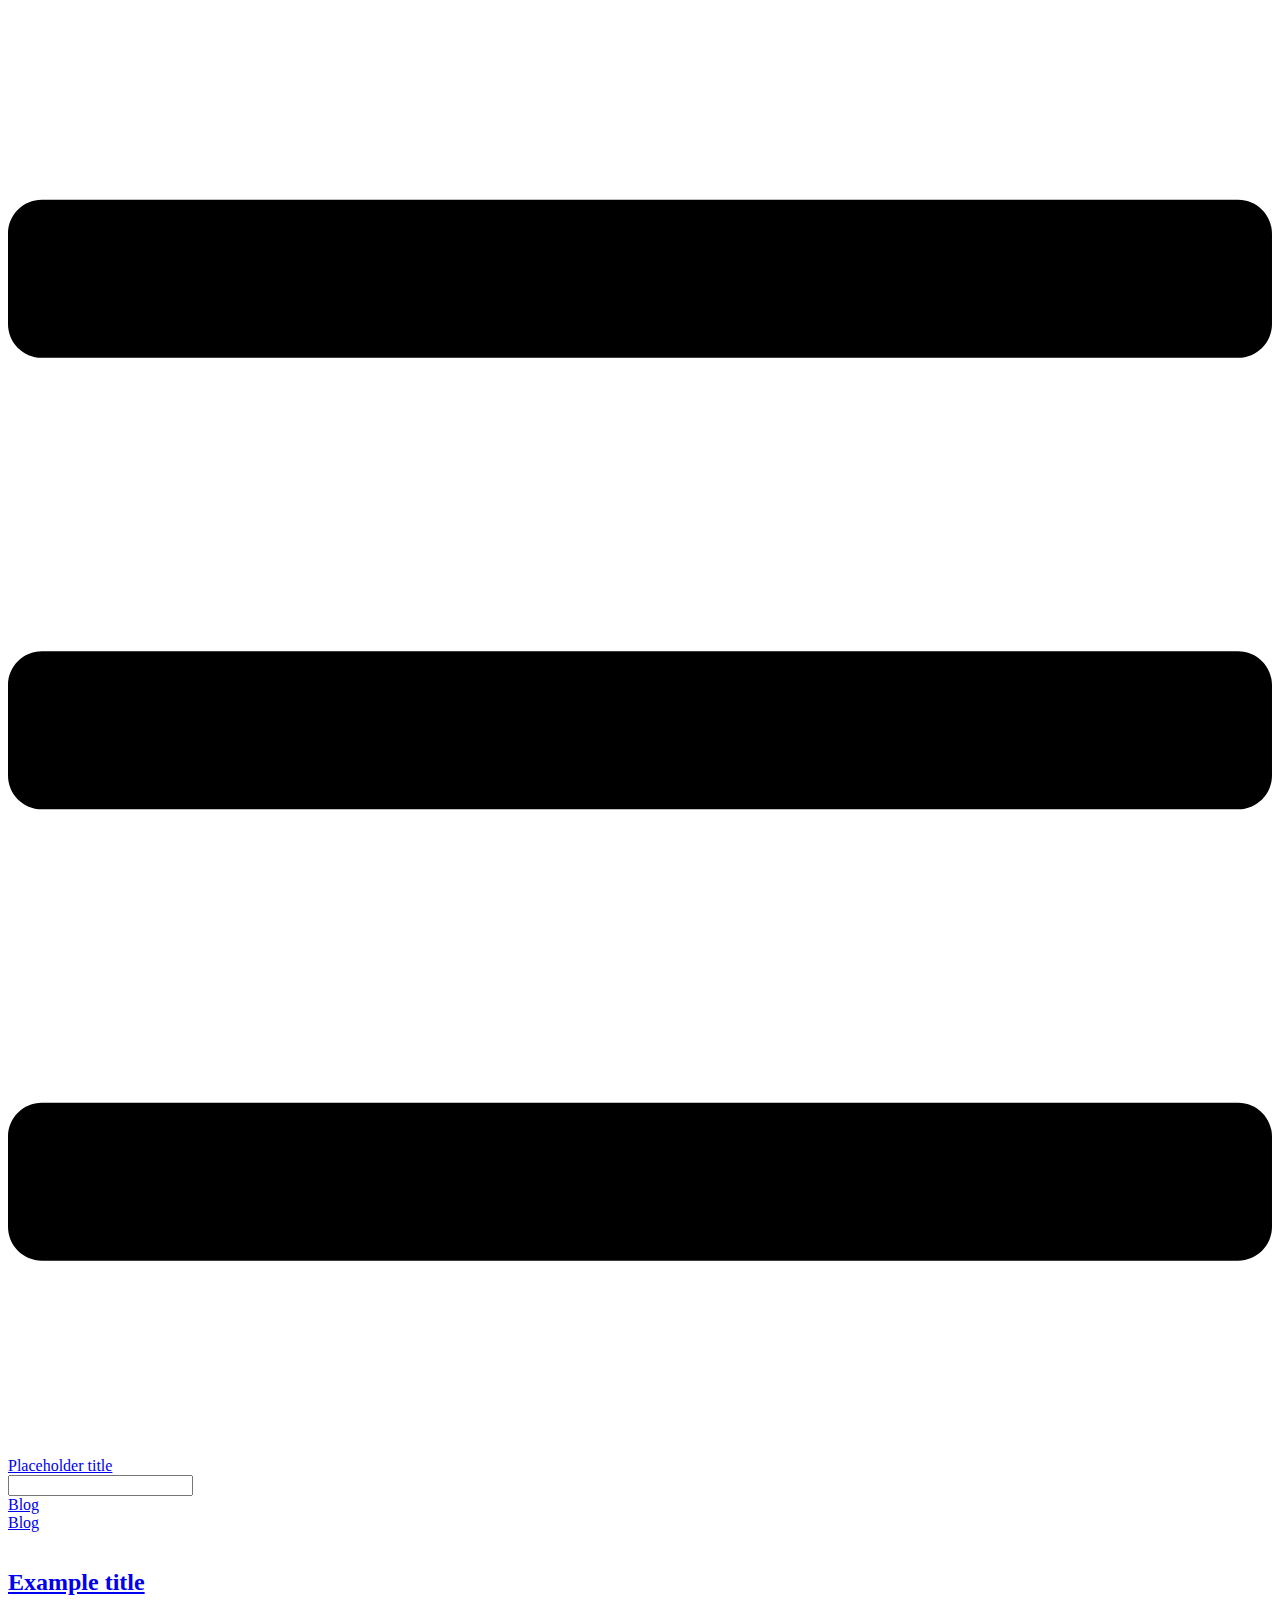
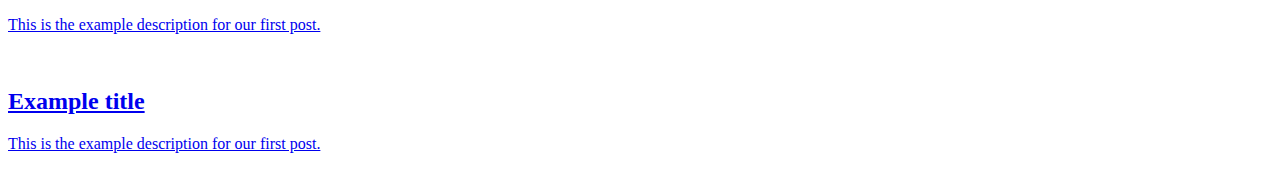
==== index.html @ 65836431 "Deploy kurolox/vuepress-blog-publications to github.com/kurolox/vuepress-blog-publications.git:maste" ====
<!DOCTYPE html>
<html lang="en-US">
  <head>
    <meta charset="utf-8">
    <meta name="viewport" content="width=device-width,initial-scale=1">
    <title>Placeholder title</title>
    <meta name="description" content="Placeholder description">
    
    
    <link rel="preload" href="/vuepress-blog-publications/assets/css/0.styles.9fa5d67e.css" as="style"><link rel="preload" href="/vuepress-blog-publications/assets/js/app.cb010393.js" as="script"><link rel="preload" href="/vuepress-blog-publications/assets/js/4.0905cb83.js" as="script"><link rel="preload" href="/vuepress-blog-publications/assets/js/3.c036e3ab.js" as="script"><link rel="prefetch" href="/vuepress-blog-publications/assets/js/2.68f1cd2d.js"><link rel="prefetch" href="/vuepress-blog-publications/assets/js/5.43a92b2a.js"><link rel="prefetch" href="/vuepress-blog-publications/assets/js/6.fb5f2709.js"><link rel="prefetch" href="/vuepress-blog-publications/assets/js/7.fd0e8598.js"><link rel="prefetch" href="/vuepress-blog-publications/assets/js/8.c9294cfd.js">
    <link rel="stylesheet" href="/vuepress-blog-publications/assets/css/0.styles.9fa5d67e.css">
  </head>
  <body>
    <div id="app" data-server-rendered="true"><div class="theme-container no-sidebar"><header class="navbar"><div class="sidebar-button"><svg xmlns="http://www.w3.org/2000/svg" aria-hidden="true" role="img" viewBox="0 0 448 512" class="icon"><path fill="currentColor" d="M436 124H12c-6.627 0-12-5.373-12-12V80c0-6.627 5.373-12 12-12h424c6.627 0 12 5.373 12 12v32c0 6.627-5.373 12-12 12zm0 160H12c-6.627 0-12-5.373-12-12v-32c0-6.627 5.373-12 12-12h424c6.627 0 12 5.373 12 12v32c0 6.627-5.373 12-12 12zm0 160H12c-6.627 0-12-5.373-12-12v-32c0-6.627 5.373-12 12-12h424c6.627 0 12 5.373 12 12v32c0 6.627-5.373 12-12 12z"></path></svg></div> <a href="/vuepress-blog-publications/" class="home-link router-link-exact-active router-link-active"><!----> <span class="site-name">Placeholder title</span></a> <div class="links" style="max-width:nullpx;"><div class="search-box"><input aria-label="Search" autocomplete="off" spellcheck="false" value=""> <!----></div> <nav class="nav-links can-hide"><div class="nav-item"><a href="/vuepress-blog-publications/" class="nav-link router-link-exact-active router-link-active">Blog</a></div> <!----></nav></div></header> <div class="sidebar-mask"></div> <div class="sidebar"><nav class="nav-links"><div class="nav-item"><a href="/vuepress-blog-publications/" class="nav-link router-link-exact-active router-link-active">Blog</a></div> <!----></nav>  <!----> </div> <div class="page"> <div class="content"><div class="posts"><div class="post"><a href="/vuepress-blog-publications/posts/test1.html"><div><img src="/vuepress-blog-publications/example-image.jpg" alt=""></div> <h2>Example title</h2> <p>This is the example description for our first post.</p></a></div><div class="post"><a href="/vuepress-blog-publications/posts/test2.html"><div><img src="/vuepress-blog-publications/example-image.jpg" alt=""></div> <h2>Example title</h2> <p>This is the example description for our first post.</p></a></div></div></div> <div class="page-edit"><!----> <!----></div> <!----> </div> <!----></div></div>
    <script src="/vuepress-blog-publications/assets/js/app.cb010393.js" defer></script><script src="/vuepress-blog-publications/assets/js/4.0905cb83.js" defer></script><script src="/vuepress-blog-publications/assets/js/3.c036e3ab.js" defer></script>
  </body>
</html>
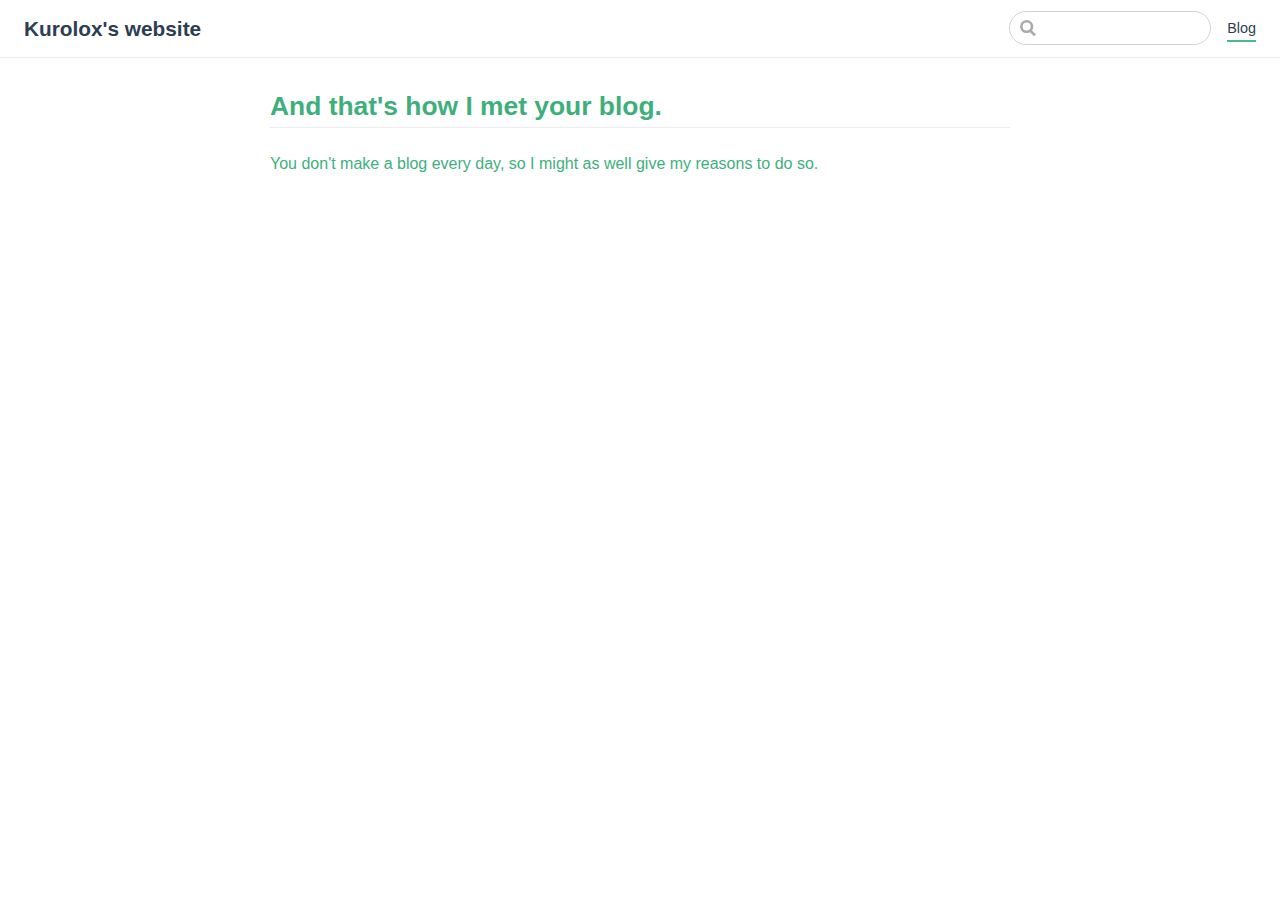
==== commit eeddbbff: "Deploy kurolox/vuepress-blog-publications to github.com/kurolox/vuepress-blog-publications.git:maste" ====
--- a/index.html
+++ b/index.html
@@ -3,15 +3,15 @@
   <head>
     <meta charset="utf-8">
     <meta name="viewport" content="width=device-width,initial-scale=1">
-    <title>Placeholder title</title>
-    <meta name="description" content="Placeholder description">
+    <title>Kurolox&#39;s website</title>
+    <meta name="description" content="My own blog and portfolio, delivered to you by our finest GET requests.">
     
     
-    <link rel="preload" href="/vuepress-blog-publications/assets/css/0.styles.9fa5d67e.css" as="style"><link rel="preload" href="/vuepress-blog-publications/assets/js/app.cb010393.js" as="script"><link rel="preload" href="/vuepress-blog-publications/assets/js/4.0905cb83.js" as="script"><link rel="preload" href="/vuepress-blog-publications/assets/js/3.c036e3ab.js" as="script"><link rel="prefetch" href="/vuepress-blog-publications/assets/js/2.68f1cd2d.js"><link rel="prefetch" href="/vuepress-blog-publications/assets/js/5.43a92b2a.js"><link rel="prefetch" href="/vuepress-blog-publications/assets/js/6.fb5f2709.js"><link rel="prefetch" href="/vuepress-blog-publications/assets/js/7.fd0e8598.js"><link rel="prefetch" href="/vuepress-blog-publications/assets/js/8.c9294cfd.js">
-    <link rel="stylesheet" href="/vuepress-blog-publications/assets/css/0.styles.9fa5d67e.css">
+    <link rel="preload" href="/assets/css/0.styles.914f8873.css" as="style"><link rel="preload" href="/assets/js/app.60089162.js" as="script"><link rel="preload" href="/assets/js/4.f2bf988b.js" as="script"><link rel="preload" href="/assets/js/3.c036e3ab.js" as="script"><link rel="prefetch" href="/assets/js/2.68f1cd2d.js"><link rel="prefetch" href="/assets/js/5.8b1dc1aa.js"><link rel="prefetch" href="/assets/js/6.30cb679f.js"><link rel="prefetch" href="/assets/js/7.4c3e7fac.js">
+    <link rel="stylesheet" href="/assets/css/0.styles.914f8873.css">
   </head>
   <body>
-    <div id="app" data-server-rendered="true"><div class="theme-container no-sidebar"><header class="navbar"><div class="sidebar-button"><svg xmlns="http://www.w3.org/2000/svg" aria-hidden="true" role="img" viewBox="0 0 448 512" class="icon"><path fill="currentColor" d="M436 124H12c-6.627 0-12-5.373-12-12V80c0-6.627 5.373-12 12-12h424c6.627 0 12 5.373 12 12v32c0 6.627-5.373 12-12 12zm0 160H12c-6.627 0-12-5.373-12-12v-32c0-6.627 5.373-12 12-12h424c6.627 0 12 5.373 12 12v32c0 6.627-5.373 12-12 12zm0 160H12c-6.627 0-12-5.373-12-12v-32c0-6.627 5.373-12 12-12h424c6.627 0 12 5.373 12 12v32c0 6.627-5.373 12-12 12z"></path></svg></div> <a href="/vuepress-blog-publications/" class="home-link router-link-exact-active router-link-active"><!----> <span class="site-name">Placeholder title</span></a> <div class="links" style="max-width:nullpx;"><div class="search-box"><input aria-label="Search" autocomplete="off" spellcheck="false" value=""> <!----></div> <nav class="nav-links can-hide"><div class="nav-item"><a href="/vuepress-blog-publications/" class="nav-link router-link-exact-active router-link-active">Blog</a></div> <!----></nav></div></header> <div class="sidebar-mask"></div> <div class="sidebar"><nav class="nav-links"><div class="nav-item"><a href="/vuepress-blog-publications/" class="nav-link router-link-exact-active router-link-active">Blog</a></div> <!----></nav>  <!----> </div> <div class="page"> <div class="content"><div class="posts"><div class="post"><a href="/vuepress-blog-publications/posts/test1.html"><div><img src="/vuepress-blog-publications/example-image.jpg" alt=""></div> <h2>Example title</h2> <p>This is the example description for our first post.</p></a></div><div class="post"><a href="/vuepress-blog-publications/posts/test2.html"><div><img src="/vuepress-blog-publications/example-image.jpg" alt=""></div> <h2>Example title</h2> <p>This is the example description for our first post.</p></a></div></div></div> <div class="page-edit"><!----> <!----></div> <!----> </div> <!----></div></div>
-    <script src="/vuepress-blog-publications/assets/js/app.cb010393.js" defer></script><script src="/vuepress-blog-publications/assets/js/4.0905cb83.js" defer></script><script src="/vuepress-blog-publications/assets/js/3.c036e3ab.js" defer></script>
+    <div id="app" data-server-rendered="true"><div class="theme-container no-sidebar"><header class="navbar"><div class="sidebar-button"><svg xmlns="http://www.w3.org/2000/svg" aria-hidden="true" role="img" viewBox="0 0 448 512" class="icon"><path fill="currentColor" d="M436 124H12c-6.627 0-12-5.373-12-12V80c0-6.627 5.373-12 12-12h424c6.627 0 12 5.373 12 12v32c0 6.627-5.373 12-12 12zm0 160H12c-6.627 0-12-5.373-12-12v-32c0-6.627 5.373-12 12-12h424c6.627 0 12 5.373 12 12v32c0 6.627-5.373 12-12 12zm0 160H12c-6.627 0-12-5.373-12-12v-32c0-6.627 5.373-12 12-12h424c6.627 0 12 5.373 12 12v32c0 6.627-5.373 12-12 12z"></path></svg></div> <a href="/" class="home-link router-link-exact-active router-link-active"><!----> <span class="site-name">Kurolox's website</span></a> <div class="links" style="max-width:nullpx;"><div class="search-box"><input aria-label="Search" autocomplete="off" spellcheck="false" value=""> <!----></div> <nav class="nav-links can-hide"><div class="nav-item"><a href="/" class="nav-link router-link-exact-active router-link-active">Blog</a></div> <!----></nav></div></header> <div class="sidebar-mask"></div> <div class="sidebar"><nav class="nav-links"><div class="nav-item"><a href="/" class="nav-link router-link-exact-active router-link-active">Blog</a></div> <!----></nav>  <!----> </div> <div class="page"> <div class="content"><div class="posts"><div class="post"><a href="/posts/blog-introduction.html"><div><!----></div> <h2>And that's how I met your blog.</h2> <p>You don't make a blog every day, so I might as well give my reasons to do so.</p></a></div></div></div> <div class="page-edit"><!----> <!----></div> <!----> </div> <!----></div></div>
+    <script src="/assets/js/app.60089162.js" defer></script><script src="/assets/js/4.f2bf988b.js" defer></script><script src="/assets/js/3.c036e3ab.js" defer></script>
   </body>
 </html>
--- a/assets/css/0.styles.914f8873.css
+++ b/assets/css/0.styles.914f8873.css
@@ -0,0 +1 @@
+.home{padding:3.6rem 2rem 0;max-width:960px;margin:0 auto}.home .hero{text-align:center}.home .hero img{max-height:280px;display:block;margin:3rem auto 1.5rem}.home .hero h1{font-size:3rem}.home .hero .action,.home .hero .description,.home .hero h1{margin:1.8rem auto}.home .hero .description{max-width:35rem;font-size:1.6rem;line-height:1.3;color:#6a8bad}.home .hero .action-button{display:inline-block;font-size:1.2rem;color:#fff;background-color:#3eaf7c;padding:.8rem 1.6rem;border-radius:4px;transition:background-color .1s ease;box-sizing:border-box;border-bottom:1px solid #389d70}.home .hero .action-button:hover{background-color:#4abf8a}.home .features{border-top:1px solid #eaecef;padding:1.2rem 0;margin-top:2.5rem;display:flex;flex-wrap:wrap;align-items:flex-start;align-content:stretch;justify-content:space-between}.home .feature{flex-grow:1;flex-basis:30%;max-width:30%}.home .feature h2{font-size:1.4rem;font-weight:500;border-bottom:none;padding-bottom:0;color:#3a5169}.home .feature p{color:#4e6e8e}.home .footer{padding:2.5rem;border-top:1px solid #eaecef;text-align:center;color:#4e6e8e}@media (max-width:719px){.home .features{flex-direction:column}.home .feature{max-width:100%;padding:0 2.5rem}}@media (max-width:419px){.home{padding-left:1.5rem;padding-right:1.5rem}.home .hero img{max-height:210px;margin:2rem auto 1.2rem}.home .hero h1{font-size:2rem}.home .hero .action,.home .hero .description,.home .hero h1{margin:1.2rem auto}.home .hero .description{font-size:1.2rem}.home .hero .action-button{font-size:1rem;padding:.6rem 1.2rem}.home .feature h2{font-size:1.25rem}}.badge[data-v-1096423b]{display:inline-block;font-size:14px;height:18px;line-height:18px;border-radius:3px;padding:0 6px;color:#fff;margin-right:5px;background-color:#42b983}.badge.middle[data-v-1096423b]{vertical-align:middle}.badge.top[data-v-1096423b]{vertical-align:top}.badge.green[data-v-1096423b],.badge.tip[data-v-1096423b]{background-color:#42b983}.badge.error[data-v-1096423b]{background-color:#da5961}.badge.warn[data-v-1096423b],.badge.warning[data-v-1096423b],.badge.yellow[data-v-1096423b]{background-color:#e7c000}.search-box{display:inline-block;position:relative;margin-right:1rem}.search-box input{cursor:text;width:10rem;color:#4e6e8e;display:inline-block;border:1px solid #cfd4db;border-radius:2rem;font-size:.9rem;line-height:2rem;padding:0 .5rem 0 2rem;outline:none;transition:all .2s ease;background:#fff url(/assets/img/search.83621669.svg) .6rem .5rem no-repeat;background-size:1rem}.search-box input:focus{cursor:auto;border-color:#3eaf7c}.search-box .suggestions{background:#fff;width:20rem;position:absolute;top:1.5rem;border:1px solid #cfd4db;border-radius:6px;padding:.4rem;list-style-type:none}.search-box .suggestions.align-right{right:0}.search-box .suggestion{line-height:1.4;padding:.4rem .6rem;border-radius:4px;cursor:pointer}.search-box .suggestion a{white-space:normal;color:#5d82a6}.search-box .suggestion a .page-title{font-weight:600}.search-box .suggestion a .header{font-size:.9em;margin-left:.25em}.search-box .suggestion.focused{background-color:#f3f4f5}.search-box .suggestion.focused a{color:#3eaf7c}@media (max-width:959px){.search-box input{cursor:pointer;width:0;border-color:transparent;position:relative}.search-box input:focus{cursor:text;left:0;width:10rem}}@media (max-width:959px) and (min-width:719px){.search-box .suggestions{left:0}}@media (max-width:719px){.search-box{margin-right:0}.search-box input{left:1rem}.search-box .suggestions{right:0}}@media (max-width:419px){.search-box .suggestions{width:calc(100vw - 4rem)}.search-box input:focus{width:8rem}}.dropdown-enter,.dropdown-leave-to{height:0!important}.dropdown-wrapper{cursor:pointer}.dropdown-wrapper .dropdown-title{display:block}.dropdown-wrapper .dropdown-title:hover{border-color:transparent}.dropdown-wrapper .dropdown-title .arrow{vertical-align:middle;margin-top:-1px;margin-left:.4rem}.dropdown-wrapper .nav-dropdown .dropdown-item{color:inherit;line-height:1.7rem}.dropdown-wrapper .nav-dropdown .dropdown-item h4{margin:.45rem 0 0;border-top:1px solid #eee;padding:.45rem 1.5rem 0 1.25rem}.dropdown-wrapper .nav-dropdown .dropdown-item .dropdown-subitem-wrapper{padding:0;list-style:none}.dropdown-wrapper .nav-dropdown .dropdown-item .dropdown-subitem-wrapper .dropdown-subitem{font-size:.9em}.dropdown-wrapper .nav-dropdown .dropdown-item a{display:block;line-height:1.7rem;position:relative;border-bottom:none;font-weight:400;margin-bottom:0;padding:0 1.5rem 0 1.25rem}.dropdown-wrapper .nav-dropdown .dropdown-item a.router-link-active,.dropdown-wrapper .nav-dropdown .dropdown-item a:hover{color:#3eaf7c}.dropdown-wrapper .nav-dropdown .dropdown-item a.router-link-active:after{content:"";width:0;height:0;border-left:5px solid #3eaf7c;border-top:3px solid transparent;border-bottom:3px solid transparent;position:absolute;top:calc(50% - 2px);left:9px}.dropdown-wrapper .nav-dropdown .dropdown-item:first-child h4{margin-top:0;padding-top:0;border-top:0}@media (max-width:719px){.dropdown-wrapper.open .dropdown-title{margin-bottom:.5rem}.dropdown-wrapper .nav-dropdown{transition:height .1s ease-out;overflow:hidden}.dropdown-wrapper .nav-dropdown .dropdown-item h4{border-top:0;margin-top:0;padding-top:0}.dropdown-wrapper .nav-dropdown .dropdown-item>a,.dropdown-wrapper .nav-dropdown .dropdown-item h4{font-size:15px;line-height:2rem}.dropdown-wrapper .nav-dropdown .dropdown-item .dropdown-subitem{font-size:14px;padding-left:1rem}}@media (min-width:719px){.dropdown-wrapper{height:1.8rem}.dropdown-wrapper:hover .nav-dropdown{display:block!important}.dropdown-wrapper .dropdown-title .arrow{border-left:4px solid transparent;border-right:4px solid transparent;border-top:6px solid #ccc;border-bottom:0}.dropdown-wrapper .nav-dropdown{display:none;height:auto!important;box-sizing:border-box;max-height:calc(100vh - 2.7rem);overflow-y:auto;position:absolute;top:100%;right:0;background-color:#fff;padding:.6rem 0;border:1px solid #ddd;border-bottom-color:#ccc;text-align:left;border-radius:.25rem;white-space:nowrap;margin:0}}.nav-links{display:inline-block}.nav-links a{line-height:1.4rem;color:inherit}.nav-links a.router-link-active,.nav-links a:hover{color:#3eaf7c}.nav-links .nav-item{position:relative;display:inline-block;margin-left:1.5rem;line-height:2rem}.nav-links .nav-item:first-child{margin-left:0}.nav-links .repo-link{margin-left:1.5rem}@media (max-width:719px){.nav-links .nav-item,.nav-links .repo-link{margin-left:0}}@media (min-width:719px){.nav-links a.router-link-active,.nav-links a:hover{color:#2c3e50}.nav-item>a:not(.external).router-link-active,.nav-item>a:not(.external):hover{margin-bottom:-2px;border-bottom:2px solid #46bd87}}.navbar{padding:.7rem 1.5rem;line-height:2.2rem;position:relative}.navbar a,.navbar img,.navbar span{display:inline-block}.navbar .logo{height:2.2rem;min-width:2.2rem;margin-right:.8rem;vertical-align:top}.navbar .site-name{font-size:1.3rem;font-weight:600;color:#2c3e50;position:relative}.navbar .links{padding-left:1.5rem;box-sizing:border-box;background-color:#fff;white-space:nowrap;font-size:.9rem;position:absolute;right:1.5rem;top:.7rem;display:flex}.navbar .links .search-box{flex:0 0 auto;vertical-align:top}.navbar .links .nav-links{flex:1}@media (max-width:719px){.navbar{padding-left:4rem}.navbar .can-hide{display:none}.navbar .links{padding-left:1.5rem}}.page-edit,.page-nav{max-width:740px;margin:0 auto;padding:2rem 2.5rem}@media (max-width:959px){.page-edit,.page-nav{padding:2rem}}@media (max-width:419px){.page-edit,.page-nav{padding:1.5rem}}.page{padding-bottom:2rem}.page-edit{padding-top:1rem;padding-bottom:1rem;overflow:auto}.page-edit .edit-link{display:inline-block}.page-edit .edit-link a{color:#4e6e8e;margin-right:.25rem}.page-edit .last-updated{float:right;font-size:.9em}.page-edit .last-updated .prefix{font-weight:500;color:#4e6e8e}.page-edit .last-updated .time{font-weight:400;color:#aaa}.page-nav{padding-top:1rem;padding-bottom:0}.page-nav .inner{min-height:2rem;margin-top:0;border-top:1px solid #eaecef;padding-top:1rem;overflow:auto}.page-nav .next{float:right}@media (max-width:719px){.page-edit .edit-link{margin-bottom:.5rem}.page-edit .last-updated{font-size:.8em;float:none;text-align:left}}.sidebar-button{display:none;width:1.25rem;height:1.25rem;position:absolute;padding:.6rem;top:.6rem;left:1rem}.sidebar-button .icon{display:block;width:1.25rem;height:1.25rem}@media (max-width:719px){.sidebar-button{display:block}}.sidebar-group:not(.first){margin-top:1em}.sidebar-group .sidebar-group{padding-left:.5em}.sidebar-group:not(.collapsable) .sidebar-heading{cursor:auto;color:inherit}.sidebar-heading{color:#999;transition:color .15s ease;cursor:pointer;font-size:1.1em;font-weight:700;padding:0 1.5rem;margin-top:0;margin-bottom:.5rem}.sidebar-heading.open,.sidebar-heading:hover{color:inherit}.sidebar-heading .arrow{position:relative;top:-.12em;left:.5em}.sidebar-heading:.open .arrow{top:-.18em}.sidebar-group-items{transition:height .1s ease-out;overflow:hidden}.sidebar ul{padding:0;margin:0;list-style-type:none}.sidebar a{display:inline-block}.sidebar .nav-links{display:none;border-bottom:1px solid #eaecef;padding:.5rem 0 .75rem 0}.sidebar .nav-links a{font-weight:600}.sidebar .nav-links .nav-item,.sidebar .nav-links .repo-link{display:block;line-height:1.25rem;font-size:1.1em;padding:.5rem 0 .5rem 1.5rem}.sidebar .sidebar-links{padding:1.5rem 0}@media (max-width:719px){.sidebar .nav-links{display:block}.sidebar .nav-links .dropdown-wrapper .nav-dropdown .dropdown-item a.router-link-active:after{top:calc(1rem - 2px)}.sidebar .sidebar-links{padding:1rem 0}}.sw-update-popup{position:fixed;right:1em;bottom:1em;padding:1em;border:1px solid #3eaf7c;border-radius:3px;background:#fff;box-shadow:0 4px 16px rgba(0,0,0,.5);text-align:center}.sw-update-popup button{margin-top:.5em;padding:.25em 2em}.sw-update-popup-enter-active,.sw-update-popup-leave-active{transition:opacity .3s,transform .3s}.sw-update-popup-enter,.sw-update-popup-leave-to{opacity:0;transform:translateY(50%) scale(.5)}code[class*=language-],pre[class*=language-]{color:#ccc;background:none;font-family:Consolas,Monaco,Andale Mono,Ubuntu Mono,monospace;text-align:left;white-space:pre;word-spacing:normal;word-break:normal;word-wrap:normal;line-height:1.5;-moz-tab-size:4;-o-tab-size:4;tab-size:4;-webkit-hyphens:none;-ms-hyphens:none;hyphens:none}pre[class*=language-]{padding:1em;margin:.5em 0;overflow:auto}:not(pre)>code[class*=language-],pre[class*=language-]{background:#2d2d2d}:not(pre)>code[class*=language-]{padding:.1em;border-radius:.3em;white-space:normal}.token.block-comment,.token.cdata,.token.comment,.token.doctype,.token.prolog{color:#999}.token.punctuation{color:#ccc}.token.attr-name,.token.deleted,.token.namespace,.token.tag{color:#e2777a}.token.function-name{color:#6196cc}.token.boolean,.token.function,.token.number{color:#f08d49}.token.class-name,.token.constant,.token.property,.token.symbol{color:#f8c555}.token.atrule,.token.builtin,.token.important,.token.keyword,.token.selector{color:#cc99cd}.token.attr-value,.token.char,.token.regex,.token.string,.token.variable{color:#7ec699}.token.entity,.token.operator,.token.url{color:#67cdcc}.token.bold,.token.important{font-weight:700}.token.italic{font-style:italic}.token.entity{cursor:help}.token.inserted{color:green}#nprogress{pointer-events:none}#nprogress .bar{background:#3eaf7c;position:fixed;z-index:1031;top:0;left:0;width:100%;height:2px}#nprogress .peg{display:block;position:absolute;right:0;width:100px;height:100%;box-shadow:0 0 10px #3eaf7c,0 0 5px #3eaf7c;opacity:1;transform:rotate(3deg) translateY(-4px)}#nprogress .spinner{display:block;position:fixed;z-index:1031;top:15px;right:15px}#nprogress .spinner-icon{width:18px;height:18px;box-sizing:border-box;border:2px solid transparent;border-top-color:#3eaf7c;border-left-color:#3eaf7c;border-radius:50%;animation:nprogress-spinner .4s linear infinite}.nprogress-custom-parent{overflow:hidden;position:relative}.nprogress-custom-parent #nprogress .bar,.nprogress-custom-parent #nprogress .spinner{position:absolute}@keyframes nprogress-spinner{0%{transform:rotate(0deg)}to{transform:rotate(1turn)}}.content code{color:#476582;padding:.25rem .5rem;margin:0;font-size:.85em;background-color:rgba(27,31,35,.05);border-radius:3px}.content pre,.content pre[class*=language-]{line-height:1.4;padding:1.25rem 1.5rem;margin:.85rem 0;background-color:#282c34;border-radius:6px;overflow:auto}.content pre[class*=language-] code,.content pre code{color:#fff;padding:0;background-color:transparent;border-radius:0}div[class*=language-]{position:relative;background-color:#282c34;border-radius:6px}div[class*=language-] .highlight-lines{-webkit-user-select:none;-moz-user-select:none;-ms-user-select:none;user-select:none;padding-top:1.3rem;position:absolute;top:0;left:0;width:100%;line-height:1.4}div[class*=language-] .highlight-lines .highlighted{background-color:rgba(0,0,0,.66)}div[class*=language-] pre,div[class*=language-] pre[class*=language-]{background:transparent;position:relative;z-index:1}div[class*=language-]:before{position:absolute;z-index:3;top:.8em;right:1em;font-size:.75rem;color:hsla(0,0%,100%,.4)}div[class*=language-]:not(.line-numbers-mode) .line-numbers-wrapper{display:none}div[class*=language-].line-numbers-mode .highlight-lines .highlighted{position:relative}div[class*=language-].line-numbers-mode .highlight-lines .highlighted:before{content:" ";position:absolute;z-index:3;left:0;top:0;display:block;width:3.5rem;height:100%;background-color:rgba(0,0,0,.66)}div[class*=language-].line-numbers-mode pre{padding-left:4.5rem;vertical-align:middle}div[class*=language-].line-numbers-mode .line-numbers-wrapper{position:absolute;top:0;width:3.5rem;text-align:center;color:hsla(0,0%,100%,.3);padding:1.25rem 0;line-height:1.4}div[class*=language-].line-numbers-mode .line-numbers-wrapper .line-number,div[class*=language-].line-numbers-mode .line-numbers-wrapper br{-webkit-user-select:none;-moz-user-select:none;-ms-user-select:none;user-select:none}div[class*=language-].line-numbers-mode .line-numbers-wrapper .line-number{position:relative;z-index:4;font-size:.85em}div[class*=language-].line-numbers-mode:after{content:"";position:absolute;z-index:2;top:0;left:0;width:3.5rem;height:100%;border-radius:6px 0 0 6px;border-right:1px solid rgba(0,0,0,.66);background-color:#282c34}div[class~=language-js]:before{content:"js"}div[class~=language-ts]:before{content:"ts"}div[class~=language-html]:before{content:"html"}div[class~=language-md]:before{content:"md"}div[class~=language-vue]:before{content:"vue"}div[class~=language-css]:before{content:"css"}div[class~=language-sass]:before{content:"sass"}div[class~=language-scss]:before{content:"scss"}div[class~=language-less]:before{content:"less"}div[class~=language-stylus]:before{content:"stylus"}div[class~=language-go]:before{content:"go"}div[class~=language-java]:before{content:"java"}div[class~=language-c]:before{content:"c"}div[class~=language-sh]:before{content:"sh"}div[class~=language-yaml]:before{content:"yaml"}div[class~=language-py]:before{content:"py"}div[class~=language-javascript]:before{content:"js"}div[class~=language-typescript]:before{content:"ts"}div[class~=language-markup]:before{content:"html"}div[class~=language-markdown]:before{content:"md"}div[class~=language-json]:before{content:"json"}div[class~=language-ruby]:before{content:"rb"}div[class~=language-python]:before{content:"py"}div[class~=language-bash]:before{content:"sh"}.custom-block .custom-block-title{font-weight:600;margin-bottom:-.4rem}.custom-block.danger,.custom-block.tip,.custom-block.warning{padding:.1rem 1.5rem;border-left-width:.5rem;border-left-style:solid;margin:1rem 0}.custom-block.tip{background-color:#f3f5f7;border-color:#42b983}.custom-block.warning{background-color:rgba(255,229,100,.3);border-color:#e7c000;color:#6b5900}.custom-block.warning .custom-block-title{color:#b29400}.custom-block.warning a{color:#2c3e50}.custom-block.danger{background-color:#ffe6e6;border-color:#c00;color:#4d0000}.custom-block.danger .custom-block-title{color:#900}.custom-block.danger a{color:#2c3e50}.arrow{display:inline-block;width:0;height:0}.arrow.up{border-bottom:6px solid #ccc}.arrow.down,.arrow.up{border-left:4px solid transparent;border-right:4px solid transparent}.arrow.down{border-top:6px solid #ccc}.arrow.right{border-left:6px solid #ccc}.arrow.left,.arrow.right{border-top:4px solid transparent;border-bottom:4px solid transparent}.arrow.left{border-right:6px solid #ccc}.content:not(.custom){max-width:740px;margin:0 auto;padding:2rem 2.5rem}@media (max-width:959px){.content:not(.custom){padding:2rem}}@media (max-width:419px){.content:not(.custom){padding:1.5rem}}.table-of-contents .badge{vertical-align:middle}body,html{padding:0;margin:0}body{font-family:-apple-system,BlinkMacSystemFont,Segoe UI,Roboto,Oxygen,Ubuntu,Cantarell,Fira Sans,Droid Sans,Helvetica Neue,sans-serif;-webkit-font-smoothing:antialiased;-moz-osx-font-smoothing:grayscale;font-size:16px;color:#2c3e50}.page{padding-left:20rem}.navbar{z-index:20;right:0;height:3.6rem;background-color:#fff;box-sizing:border-box;border-bottom:1px solid #eaecef}.navbar,.sidebar-mask{position:fixed;top:0;left:0}.sidebar-mask{z-index:9;width:100vw;height:100vh;display:none}.sidebar{font-size:15px;background-color:#fff;width:20rem;position:fixed;z-index:10;margin:0;top:3.6rem;left:0;bottom:0;box-sizing:border-box;border-right:1px solid #eaecef;overflow-y:auto}.content:not(.custom)>:first-child{margin-top:3.6rem}.content:not(.custom) a:hover{text-decoration:underline}.content:not(.custom) p.demo{padding:1rem 1.5rem;border:1px solid #ddd;border-radius:4px}.content:not(.custom) img{max-width:100%}.content.custom{padding:0;margin:0}.content.custom img{max-width:100%}a{font-weight:500;text-decoration:none}a,p a code{color:#3eaf7c}p a code{font-weight:400}kbd{background:#eee;border:.15rem solid #ddd;border-bottom:.25rem solid #ddd;border-radius:.15rem;padding:0 .15em}blockquote{font-size:1.2rem;color:#999;border-left:.25rem solid #dfe2e5;margin-left:0;padding-left:1rem}ol,ul{padding-left:1.2em}strong{font-weight:600}h1,h2,h3,h4,h5,h6{font-weight:600;line-height:1.25}.content:not(.custom)>h1,.content:not(.custom)>h2,.content:not(.custom)>h3,.content:not(.custom)>h4,.content:not(.custom)>h5,.content:not(.custom)>h6{margin-top:-3.1rem;padding-top:4.6rem;margin-bottom:0}.content:not(.custom)>h1:first-child,.content:not(.custom)>h2:first-child,.content:not(.custom)>h3:first-child,.content:not(.custom)>h4:first-child,.content:not(.custom)>h5:first-child,.content:not(.custom)>h6:first-child{margin-top:-1.5rem;margin-bottom:1rem}.content:not(.custom)>h1:first-child+.custom-block,.content:not(.custom)>h1:first-child+p,.content:not(.custom)>h1:first-child+pre,.content:not(.custom)>h2:first-child+.custom-block,.content:not(.custom)>h2:first-child+p,.content:not(.custom)>h2:first-child+pre,.content:not(.custom)>h3:first-child+.custom-block,.content:not(.custom)>h3:first-child+p,.content:not(.custom)>h3:first-child+pre,.content:not(.custom)>h4:first-child+.custom-block,.content:not(.custom)>h4:first-child+p,.content:not(.custom)>h4:first-child+pre,.content:not(.custom)>h5:first-child+.custom-block,.content:not(.custom)>h5:first-child+p,.content:not(.custom)>h5:first-child+pre,.content:not(.custom)>h6:first-child+.custom-block,.content:not(.custom)>h6:first-child+p,.content:not(.custom)>h6:first-child+pre{margin-top:2rem}h1:hover .header-anchor,h2:hover .header-anchor,h3:hover .header-anchor,h4:hover .header-anchor,h5:hover .header-anchor,h6:hover .header-anchor{opacity:1}h1{font-size:2.2rem}h2{font-size:1.65rem;padding-bottom:.3rem;border-bottom:1px solid #eaecef}h3{font-size:1.35rem}a.header-anchor{font-size:.85em;float:left;margin-left:-.87em;padding-right:.23em;margin-top:.125em;opacity:0}a.header-anchor:hover{text-decoration:none}.line-number,code,kbd{font-family:source-code-pro,Menlo,Monaco,Consolas,Courier New,monospace}ol,p,ul{line-height:1.7}hr{border:0;border-top:1px solid #eaecef}table{border-collapse:collapse;margin:1rem 0;display:block;overflow-x:auto}tr{border-top:1px solid #dfe2e5}tr:nth-child(2n){background-color:#f6f8fa}td,th{border:1px solid #dfe2e5;padding:.6em 1em}.custom-layout{padding-top:3.6rem}.theme-container.sidebar-open .sidebar-mask{display:block}.theme-container.no-navbar .content:not(.custom)>h1,.theme-container.no-navbar h2,.theme-container.no-navbar h3,.theme-container.no-navbar h4,.theme-container.no-navbar h5,.theme-container.no-navbar h6{margin-top:1.5rem;padding-top:0}.theme-container.no-navbar .sidebar{top:0}.theme-container.no-navbar .custom-layout{padding-top:0}@media (min-width:720px){.theme-container.no-sidebar .sidebar{display:none}.theme-container.no-sidebar .page{padding-left:0}}@media (max-width:959px){.sidebar{font-size:15px;width:16.4rem}.page{padding-left:16.4rem}}@media (max-width:719px){.sidebar{top:0;padding-top:3.6rem;transform:translateX(-100%);transition:transform .2s ease}.page{padding-left:0}.theme-container.sidebar-open .sidebar{transform:translateX(0)}.theme-container.no-navbar .sidebar{padding-top:0}}@media (max-width:419px){h1{font-size:1.9rem}.content div[class*=language-]{margin:.85rem -1.5rem;border-radius:0}}.icon.outbound{color:#aaa;display:inline-block}.sidebar .sidebar-sub-headers{padding-left:1rem;font-size:.95em}a.sidebar-link{font-weight:400;display:inline-block;color:#2c3e50;border-left:.25rem solid transparent;padding:.35rem 1rem .35rem 1.25rem;line-height:1.4;width:100%;box-sizing:border-box}a.sidebar-link:hover{color:#3eaf7c}a.sidebar-link.active{font-weight:600;color:#3eaf7c;border-left-color:#3eaf7c}.sidebar-group a.sidebar-link{padding-left:2rem}.sidebar-sub-headers a.sidebar-link{padding-top:.25rem;padding-bottom:.25rem;border-left:none}.sidebar-sub-headers a.sidebar-link.active{font-weight:500}--- a/assets/css/0.styles.914f8873.css
+++ b/assets/css/0.styles.914f8873.css
@@ -0,0 +1 @@
+.home{padding:3.6rem 2rem 0;max-width:960px;margin:0 auto}.home .hero{text-align:center}.home .hero img{max-height:280px;display:block;margin:3rem auto 1.5rem}.home .hero h1{font-size:3rem}.home .hero .action,.home .hero .description,.home .hero h1{margin:1.8rem auto}.home .hero .description{max-width:35rem;font-size:1.6rem;line-height:1.3;color:#6a8bad}.home .hero .action-button{display:inline-block;font-size:1.2rem;color:#fff;background-color:#3eaf7c;padding:.8rem 1.6rem;border-radius:4px;transition:background-color .1s ease;box-sizing:border-box;border-bottom:1px solid #389d70}.home .hero .action-button:hover{background-color:#4abf8a}.home .features{border-top:1px solid #eaecef;padding:1.2rem 0;margin-top:2.5rem;display:flex;flex-wrap:wrap;align-items:flex-start;align-content:stretch;justify-content:space-between}.home .feature{flex-grow:1;flex-basis:30%;max-width:30%}.home .feature h2{font-size:1.4rem;font-weight:500;border-bottom:none;padding-bottom:0;color:#3a5169}.home .feature p{color:#4e6e8e}.home .footer{padding:2.5rem;border-top:1px solid #eaecef;text-align:center;color:#4e6e8e}@media (max-width:719px){.home .features{flex-direction:column}.home .feature{max-width:100%;padding:0 2.5rem}}@media (max-width:419px){.home{padding-left:1.5rem;padding-right:1.5rem}.home .hero img{max-height:210px;margin:2rem auto 1.2rem}.home .hero h1{font-size:2rem}.home .hero .action,.home .hero .description,.home .hero h1{margin:1.2rem auto}.home .hero .description{font-size:1.2rem}.home .hero .action-button{font-size:1rem;padding:.6rem 1.2rem}.home .feature h2{font-size:1.25rem}}.badge[data-v-1096423b]{display:inline-block;font-size:14px;height:18px;line-height:18px;border-radius:3px;padding:0 6px;color:#fff;margin-right:5px;background-color:#42b983}.badge.middle[data-v-1096423b]{vertical-align:middle}.badge.top[data-v-1096423b]{vertical-align:top}.badge.green[data-v-1096423b],.badge.tip[data-v-1096423b]{background-color:#42b983}.badge.error[data-v-1096423b]{background-color:#da5961}.badge.warn[data-v-1096423b],.badge.warning[data-v-1096423b],.badge.yellow[data-v-1096423b]{background-color:#e7c000}.search-box{display:inline-block;position:relative;margin-right:1rem}.search-box input{cursor:text;width:10rem;color:#4e6e8e;display:inline-block;border:1px solid #cfd4db;border-radius:2rem;font-size:.9rem;line-height:2rem;padding:0 .5rem 0 2rem;outline:none;transition:all .2s ease;background:#fff url(/assets/img/search.83621669.svg) .6rem .5rem no-repeat;background-size:1rem}.search-box input:focus{cursor:auto;border-color:#3eaf7c}.search-box .suggestions{background:#fff;width:20rem;position:absolute;top:1.5rem;border:1px solid #cfd4db;border-radius:6px;padding:.4rem;list-style-type:none}.search-box .suggestions.align-right{right:0}.search-box .suggestion{line-height:1.4;padding:.4rem .6rem;border-radius:4px;cursor:pointer}.search-box .suggestion a{white-space:normal;color:#5d82a6}.search-box .suggestion a .page-title{font-weight:600}.search-box .suggestion a .header{font-size:.9em;margin-left:.25em}.search-box .suggestion.focused{background-color:#f3f4f5}.search-box .suggestion.focused a{color:#3eaf7c}@media (max-width:959px){.search-box input{cursor:pointer;width:0;border-color:transparent;position:relative}.search-box input:focus{cursor:text;left:0;width:10rem}}@media (max-width:959px) and (min-width:719px){.search-box .suggestions{left:0}}@media (max-width:719px){.search-box{margin-right:0}.search-box input{left:1rem}.search-box .suggestions{right:0}}@media (max-width:419px){.search-box .suggestions{width:calc(100vw - 4rem)}.search-box input:focus{width:8rem}}.dropdown-enter,.dropdown-leave-to{height:0!important}.dropdown-wrapper{cursor:pointer}.dropdown-wrapper .dropdown-title{display:block}.dropdown-wrapper .dropdown-title:hover{border-color:transparent}.dropdown-wrapper .dropdown-title .arrow{vertical-align:middle;margin-top:-1px;margin-left:.4rem}.dropdown-wrapper .nav-dropdown .dropdown-item{color:inherit;line-height:1.7rem}.dropdown-wrapper .nav-dropdown .dropdown-item h4{margin:.45rem 0 0;border-top:1px solid #eee;padding:.45rem 1.5rem 0 1.25rem}.dropdown-wrapper .nav-dropdown .dropdown-item .dropdown-subitem-wrapper{padding:0;list-style:none}.dropdown-wrapper .nav-dropdown .dropdown-item .dropdown-subitem-wrapper .dropdown-subitem{font-size:.9em}.dropdown-wrapper .nav-dropdown .dropdown-item a{display:block;line-height:1.7rem;position:relative;border-bottom:none;font-weight:400;margin-bottom:0;padding:0 1.5rem 0 1.25rem}.dropdown-wrapper .nav-dropdown .dropdown-item a.router-link-active,.dropdown-wrapper .nav-dropdown .dropdown-item a:hover{color:#3eaf7c}.dropdown-wrapper .nav-dropdown .dropdown-item a.router-link-active:after{content:"";width:0;height:0;border-left:5px solid #3eaf7c;border-top:3px solid transparent;border-bottom:3px solid transparent;position:absolute;top:calc(50% - 2px);left:9px}.dropdown-wrapper .nav-dropdown .dropdown-item:first-child h4{margin-top:0;padding-top:0;border-top:0}@media (max-width:719px){.dropdown-wrapper.open .dropdown-title{margin-bottom:.5rem}.dropdown-wrapper .nav-dropdown{transition:height .1s ease-out;overflow:hidden}.dropdown-wrapper .nav-dropdown .dropdown-item h4{border-top:0;margin-top:0;padding-top:0}.dropdown-wrapper .nav-dropdown .dropdown-item>a,.dropdown-wrapper .nav-dropdown .dropdown-item h4{font-size:15px;line-height:2rem}.dropdown-wrapper .nav-dropdown .dropdown-item .dropdown-subitem{font-size:14px;padding-left:1rem}}@media (min-width:719px){.dropdown-wrapper{height:1.8rem}.dropdown-wrapper:hover .nav-dropdown{display:block!important}.dropdown-wrapper .dropdown-title .arrow{border-left:4px solid transparent;border-right:4px solid transparent;border-top:6px solid #ccc;border-bottom:0}.dropdown-wrapper .nav-dropdown{display:none;height:auto!important;box-sizing:border-box;max-height:calc(100vh - 2.7rem);overflow-y:auto;position:absolute;top:100%;right:0;background-color:#fff;padding:.6rem 0;border:1px solid #ddd;border-bottom-color:#ccc;text-align:left;border-radius:.25rem;white-space:nowrap;margin:0}}.nav-links{display:inline-block}.nav-links a{line-height:1.4rem;color:inherit}.nav-links a.router-link-active,.nav-links a:hover{color:#3eaf7c}.nav-links .nav-item{position:relative;display:inline-block;margin-left:1.5rem;line-height:2rem}.nav-links .nav-item:first-child{margin-left:0}.nav-links .repo-link{margin-left:1.5rem}@media (max-width:719px){.nav-links .nav-item,.nav-links .repo-link{margin-left:0}}@media (min-width:719px){.nav-links a.router-link-active,.nav-links a:hover{color:#2c3e50}.nav-item>a:not(.external).router-link-active,.nav-item>a:not(.external):hover{margin-bottom:-2px;border-bottom:2px solid #46bd87}}.navbar{padding:.7rem 1.5rem;line-height:2.2rem;position:relative}.navbar a,.navbar img,.navbar span{display:inline-block}.navbar .logo{height:2.2rem;min-width:2.2rem;margin-right:.8rem;vertical-align:top}.navbar .site-name{font-size:1.3rem;font-weight:600;color:#2c3e50;position:relative}.navbar .links{padding-left:1.5rem;box-sizing:border-box;background-color:#fff;white-space:nowrap;font-size:.9rem;position:absolute;right:1.5rem;top:.7rem;display:flex}.navbar .links .search-box{flex:0 0 auto;vertical-align:top}.navbar .links .nav-links{flex:1}@media (max-width:719px){.navbar{padding-left:4rem}.navbar .can-hide{display:none}.navbar .links{padding-left:1.5rem}}.page-edit,.page-nav{max-width:740px;margin:0 auto;padding:2rem 2.5rem}@media (max-width:959px){.page-edit,.page-nav{padding:2rem}}@media (max-width:419px){.page-edit,.page-nav{padding:1.5rem}}.page{padding-bottom:2rem}.page-edit{padding-top:1rem;padding-bottom:1rem;overflow:auto}.page-edit .edit-link{display:inline-block}.page-edit .edit-link a{color:#4e6e8e;margin-right:.25rem}.page-edit .last-updated{float:right;font-size:.9em}.page-edit .last-updated .prefix{font-weight:500;color:#4e6e8e}.page-edit .last-updated .time{font-weight:400;color:#aaa}.page-nav{padding-top:1rem;padding-bottom:0}.page-nav .inner{min-height:2rem;margin-top:0;border-top:1px solid #eaecef;padding-top:1rem;overflow:auto}.page-nav .next{float:right}@media (max-width:719px){.page-edit .edit-link{margin-bottom:.5rem}.page-edit .last-updated{font-size:.8em;float:none;text-align:left}}.sidebar-button{display:none;width:1.25rem;height:1.25rem;position:absolute;padding:.6rem;top:.6rem;left:1rem}.sidebar-button .icon{display:block;width:1.25rem;height:1.25rem}@media (max-width:719px){.sidebar-button{display:block}}.sidebar-group:not(.first){margin-top:1em}.sidebar-group .sidebar-group{padding-left:.5em}.sidebar-group:not(.collapsable) .sidebar-heading{cursor:auto;color:inherit}.sidebar-heading{color:#999;transition:color .15s ease;cursor:pointer;font-size:1.1em;font-weight:700;padding:0 1.5rem;margin-top:0;margin-bottom:.5rem}.sidebar-heading.open,.sidebar-heading:hover{color:inherit}.sidebar-heading .arrow{position:relative;top:-.12em;left:.5em}.sidebar-heading:.open .arrow{top:-.18em}.sidebar-group-items{transition:height .1s ease-out;overflow:hidden}.sidebar ul{padding:0;margin:0;list-style-type:none}.sidebar a{display:inline-block}.sidebar .nav-links{display:none;border-bottom:1px solid #eaecef;padding:.5rem 0 .75rem 0}.sidebar .nav-links a{font-weight:600}.sidebar .nav-links .nav-item,.sidebar .nav-links .repo-link{display:block;line-height:1.25rem;font-size:1.1em;padding:.5rem 0 .5rem 1.5rem}.sidebar .sidebar-links{padding:1.5rem 0}@media (max-width:719px){.sidebar .nav-links{display:block}.sidebar .nav-links .dropdown-wrapper .nav-dropdown .dropdown-item a.router-link-active:after{top:calc(1rem - 2px)}.sidebar .sidebar-links{padding:1rem 0}}.sw-update-popup{position:fixed;right:1em;bottom:1em;padding:1em;border:1px solid #3eaf7c;border-radius:3px;background:#fff;box-shadow:0 4px 16px rgba(0,0,0,.5);text-align:center}.sw-update-popup button{margin-top:.5em;padding:.25em 2em}.sw-update-popup-enter-active,.sw-update-popup-leave-active{transition:opacity .3s,transform .3s}.sw-update-popup-enter,.sw-update-popup-leave-to{opacity:0;transform:translateY(50%) scale(.5)}code[class*=language-],pre[class*=language-]{color:#ccc;background:none;font-family:Consolas,Monaco,Andale Mono,Ubuntu Mono,monospace;text-align:left;white-space:pre;word-spacing:normal;word-break:normal;word-wrap:normal;line-height:1.5;-moz-tab-size:4;-o-tab-size:4;tab-size:4;-webkit-hyphens:none;-ms-hyphens:none;hyphens:none}pre[class*=language-]{padding:1em;margin:.5em 0;overflow:auto}:not(pre)>code[class*=language-],pre[class*=language-]{background:#2d2d2d}:not(pre)>code[class*=language-]{padding:.1em;border-radius:.3em;white-space:normal}.token.block-comment,.token.cdata,.token.comment,.token.doctype,.token.prolog{color:#999}.token.punctuation{color:#ccc}.token.attr-name,.token.deleted,.token.namespace,.token.tag{color:#e2777a}.token.function-name{color:#6196cc}.token.boolean,.token.function,.token.number{color:#f08d49}.token.class-name,.token.constant,.token.property,.token.symbol{color:#f8c555}.token.atrule,.token.builtin,.token.important,.token.keyword,.token.selector{color:#cc99cd}.token.attr-value,.token.char,.token.regex,.token.string,.token.variable{color:#7ec699}.token.entity,.token.operator,.token.url{color:#67cdcc}.token.bold,.token.important{font-weight:700}.token.italic{font-style:italic}.token.entity{cursor:help}.token.inserted{color:green}#nprogress{pointer-events:none}#nprogress .bar{background:#3eaf7c;position:fixed;z-index:1031;top:0;left:0;width:100%;height:2px}#nprogress .peg{display:block;position:absolute;right:0;width:100px;height:100%;box-shadow:0 0 10px #3eaf7c,0 0 5px #3eaf7c;opacity:1;transform:rotate(3deg) translateY(-4px)}#nprogress .spinner{display:block;position:fixed;z-index:1031;top:15px;right:15px}#nprogress .spinner-icon{width:18px;height:18px;box-sizing:border-box;border:2px solid transparent;border-top-color:#3eaf7c;border-left-color:#3eaf7c;border-radius:50%;animation:nprogress-spinner .4s linear infinite}.nprogress-custom-parent{overflow:hidden;position:relative}.nprogress-custom-parent #nprogress .bar,.nprogress-custom-parent #nprogress .spinner{position:absolute}@keyframes nprogress-spinner{0%{transform:rotate(0deg)}to{transform:rotate(1turn)}}.content code{color:#476582;padding:.25rem .5rem;margin:0;font-size:.85em;background-color:rgba(27,31,35,.05);border-radius:3px}.content pre,.content pre[class*=language-]{line-height:1.4;padding:1.25rem 1.5rem;margin:.85rem 0;background-color:#282c34;border-radius:6px;overflow:auto}.content pre[class*=language-] code,.content pre code{color:#fff;padding:0;background-color:transparent;border-radius:0}div[class*=language-]{position:relative;background-color:#282c34;border-radius:6px}div[class*=language-] .highlight-lines{-webkit-user-select:none;-moz-user-select:none;-ms-user-select:none;user-select:none;padding-top:1.3rem;position:absolute;top:0;left:0;width:100%;line-height:1.4}div[class*=language-] .highlight-lines .highlighted{background-color:rgba(0,0,0,.66)}div[class*=language-] pre,div[class*=language-] pre[class*=language-]{background:transparent;position:relative;z-index:1}div[class*=language-]:before{position:absolute;z-index:3;top:.8em;right:1em;font-size:.75rem;color:hsla(0,0%,100%,.4)}div[class*=language-]:not(.line-numbers-mode) .line-numbers-wrapper{display:none}div[class*=language-].line-numbers-mode .highlight-lines .highlighted{position:relative}div[class*=language-].line-numbers-mode .highlight-lines .highlighted:before{content:" ";position:absolute;z-index:3;left:0;top:0;display:block;width:3.5rem;height:100%;background-color:rgba(0,0,0,.66)}div[class*=language-].line-numbers-mode pre{padding-left:4.5rem;vertical-align:middle}div[class*=language-].line-numbers-mode .line-numbers-wrapper{position:absolute;top:0;width:3.5rem;text-align:center;color:hsla(0,0%,100%,.3);padding:1.25rem 0;line-height:1.4}div[class*=language-].line-numbers-mode .line-numbers-wrapper .line-number,div[class*=language-].line-numbers-mode .line-numbers-wrapper br{-webkit-user-select:none;-moz-user-select:none;-ms-user-select:none;user-select:none}div[class*=language-].line-numbers-mode .line-numbers-wrapper .line-number{position:relative;z-index:4;font-size:.85em}div[class*=language-].line-numbers-mode:after{content:"";position:absolute;z-index:2;top:0;left:0;width:3.5rem;height:100%;border-radius:6px 0 0 6px;border-right:1px solid rgba(0,0,0,.66);background-color:#282c34}div[class~=language-js]:before{content:"js"}div[class~=language-ts]:before{content:"ts"}div[class~=language-html]:before{content:"html"}div[class~=language-md]:before{content:"md"}div[class~=language-vue]:before{content:"vue"}div[class~=language-css]:before{content:"css"}div[class~=language-sass]:before{content:"sass"}div[class~=language-scss]:before{content:"scss"}div[class~=language-less]:before{content:"less"}div[class~=language-stylus]:before{content:"stylus"}div[class~=language-go]:before{content:"go"}div[class~=language-java]:before{content:"java"}div[class~=language-c]:before{content:"c"}div[class~=language-sh]:before{content:"sh"}div[class~=language-yaml]:before{content:"yaml"}div[class~=language-py]:before{content:"py"}div[class~=language-javascript]:before{content:"js"}div[class~=language-typescript]:before{content:"ts"}div[class~=language-markup]:before{content:"html"}div[class~=language-markdown]:before{content:"md"}div[class~=language-json]:before{content:"json"}div[class~=language-ruby]:before{content:"rb"}div[class~=language-python]:before{content:"py"}div[class~=language-bash]:before{content:"sh"}.custom-block .custom-block-title{font-weight:600;margin-bottom:-.4rem}.custom-block.danger,.custom-block.tip,.custom-block.warning{padding:.1rem 1.5rem;border-left-width:.5rem;border-left-style:solid;margin:1rem 0}.custom-block.tip{background-color:#f3f5f7;border-color:#42b983}.custom-block.warning{background-color:rgba(255,229,100,.3);border-color:#e7c000;color:#6b5900}.custom-block.warning .custom-block-title{color:#b29400}.custom-block.warning a{color:#2c3e50}.custom-block.danger{background-color:#ffe6e6;border-color:#c00;color:#4d0000}.custom-block.danger .custom-block-title{color:#900}.custom-block.danger a{color:#2c3e50}.arrow{display:inline-block;width:0;height:0}.arrow.up{border-bottom:6px solid #ccc}.arrow.down,.arrow.up{border-left:4px solid transparent;border-right:4px solid transparent}.arrow.down{border-top:6px solid #ccc}.arrow.right{border-left:6px solid #ccc}.arrow.left,.arrow.right{border-top:4px solid transparent;border-bottom:4px solid transparent}.arrow.left{border-right:6px solid #ccc}.content:not(.custom){max-width:740px;margin:0 auto;padding:2rem 2.5rem}@media (max-width:959px){.content:not(.custom){padding:2rem}}@media (max-width:419px){.content:not(.custom){padding:1.5rem}}.table-of-contents .badge{vertical-align:middle}body,html{padding:0;margin:0}body{font-family:-apple-system,BlinkMacSystemFont,Segoe UI,Roboto,Oxygen,Ubuntu,Cantarell,Fira Sans,Droid Sans,Helvetica Neue,sans-serif;-webkit-font-smoothing:antialiased;-moz-osx-font-smoothing:grayscale;font-size:16px;color:#2c3e50}.page{padding-left:20rem}.navbar{z-index:20;right:0;height:3.6rem;background-color:#fff;box-sizing:border-box;border-bottom:1px solid #eaecef}.navbar,.sidebar-mask{position:fixed;top:0;left:0}.sidebar-mask{z-index:9;width:100vw;height:100vh;display:none}.sidebar{font-size:15px;background-color:#fff;width:20rem;position:fixed;z-index:10;margin:0;top:3.6rem;left:0;bottom:0;box-sizing:border-box;border-right:1px solid #eaecef;overflow-y:auto}.content:not(.custom)>:first-child{margin-top:3.6rem}.content:not(.custom) a:hover{text-decoration:underline}.content:not(.custom) p.demo{padding:1rem 1.5rem;border:1px solid #ddd;border-radius:4px}.content:not(.custom) img{max-width:100%}.content.custom{padding:0;margin:0}.content.custom img{max-width:100%}a{font-weight:500;text-decoration:none}a,p a code{color:#3eaf7c}p a code{font-weight:400}kbd{background:#eee;border:.15rem solid #ddd;border-bottom:.25rem solid #ddd;border-radius:.15rem;padding:0 .15em}blockquote{font-size:1.2rem;color:#999;border-left:.25rem solid #dfe2e5;margin-left:0;padding-left:1rem}ol,ul{padding-left:1.2em}strong{font-weight:600}h1,h2,h3,h4,h5,h6{font-weight:600;line-height:1.25}.content:not(.custom)>h1,.content:not(.custom)>h2,.content:not(.custom)>h3,.content:not(.custom)>h4,.content:not(.custom)>h5,.content:not(.custom)>h6{margin-top:-3.1rem;padding-top:4.6rem;margin-bottom:0}.content:not(.custom)>h1:first-child,.content:not(.custom)>h2:first-child,.content:not(.custom)>h3:first-child,.content:not(.custom)>h4:first-child,.content:not(.custom)>h5:first-child,.content:not(.custom)>h6:first-child{margin-top:-1.5rem;margin-bottom:1rem}.content:not(.custom)>h1:first-child+.custom-block,.content:not(.custom)>h1:first-child+p,.content:not(.custom)>h1:first-child+pre,.content:not(.custom)>h2:first-child+.custom-block,.content:not(.custom)>h2:first-child+p,.content:not(.custom)>h2:first-child+pre,.content:not(.custom)>h3:first-child+.custom-block,.content:not(.custom)>h3:first-child+p,.content:not(.custom)>h3:first-child+pre,.content:not(.custom)>h4:first-child+.custom-block,.content:not(.custom)>h4:first-child+p,.content:not(.custom)>h4:first-child+pre,.content:not(.custom)>h5:first-child+.custom-block,.content:not(.custom)>h5:first-child+p,.content:not(.custom)>h5:first-child+pre,.content:not(.custom)>h6:first-child+.custom-block,.content:not(.custom)>h6:first-child+p,.content:not(.custom)>h6:first-child+pre{margin-top:2rem}h1:hover .header-anchor,h2:hover .header-anchor,h3:hover .header-anchor,h4:hover .header-anchor,h5:hover .header-anchor,h6:hover .header-anchor{opacity:1}h1{font-size:2.2rem}h2{font-size:1.65rem;padding-bottom:.3rem;border-bottom:1px solid #eaecef}h3{font-size:1.35rem}a.header-anchor{font-size:.85em;float:left;margin-left:-.87em;padding-right:.23em;margin-top:.125em;opacity:0}a.header-anchor:hover{text-decoration:none}.line-number,code,kbd{font-family:source-code-pro,Menlo,Monaco,Consolas,Courier New,monospace}ol,p,ul{line-height:1.7}hr{border:0;border-top:1px solid #eaecef}table{border-collapse:collapse;margin:1rem 0;display:block;overflow-x:auto}tr{border-top:1px solid #dfe2e5}tr:nth-child(2n){background-color:#f6f8fa}td,th{border:1px solid #dfe2e5;padding:.6em 1em}.custom-layout{padding-top:3.6rem}.theme-container.sidebar-open .sidebar-mask{display:block}.theme-container.no-navbar .content:not(.custom)>h1,.theme-container.no-navbar h2,.theme-container.no-navbar h3,.theme-container.no-navbar h4,.theme-container.no-navbar h5,.theme-container.no-navbar h6{margin-top:1.5rem;padding-top:0}.theme-container.no-navbar .sidebar{top:0}.theme-container.no-navbar .custom-layout{padding-top:0}@media (min-width:720px){.theme-container.no-sidebar .sidebar{display:none}.theme-container.no-sidebar .page{padding-left:0}}@media (max-width:959px){.sidebar{font-size:15px;width:16.4rem}.page{padding-left:16.4rem}}@media (max-width:719px){.sidebar{top:0;padding-top:3.6rem;transform:translateX(-100%);transition:transform .2s ease}.page{padding-left:0}.theme-container.sidebar-open .sidebar{transform:translateX(0)}.theme-container.no-navbar .sidebar{padding-top:0}}@media (max-width:419px){h1{font-size:1.9rem}.content div[class*=language-]{margin:.85rem -1.5rem;border-radius:0}}.icon.outbound{color:#aaa;display:inline-block}.sidebar .sidebar-sub-headers{padding-left:1rem;font-size:.95em}a.sidebar-link{font-weight:400;display:inline-block;color:#2c3e50;border-left:.25rem solid transparent;padding:.35rem 1rem .35rem 1.25rem;line-height:1.4;width:100%;box-sizing:border-box}a.sidebar-link:hover{color:#3eaf7c}a.sidebar-link.active{font-weight:600;color:#3eaf7c;border-left-color:#3eaf7c}.sidebar-group a.sidebar-link{padding-left:2rem}.sidebar-sub-headers a.sidebar-link{padding-top:.25rem;padding-bottom:.25rem;border-left:none}.sidebar-sub-headers a.sidebar-link.active{font-weight:500}